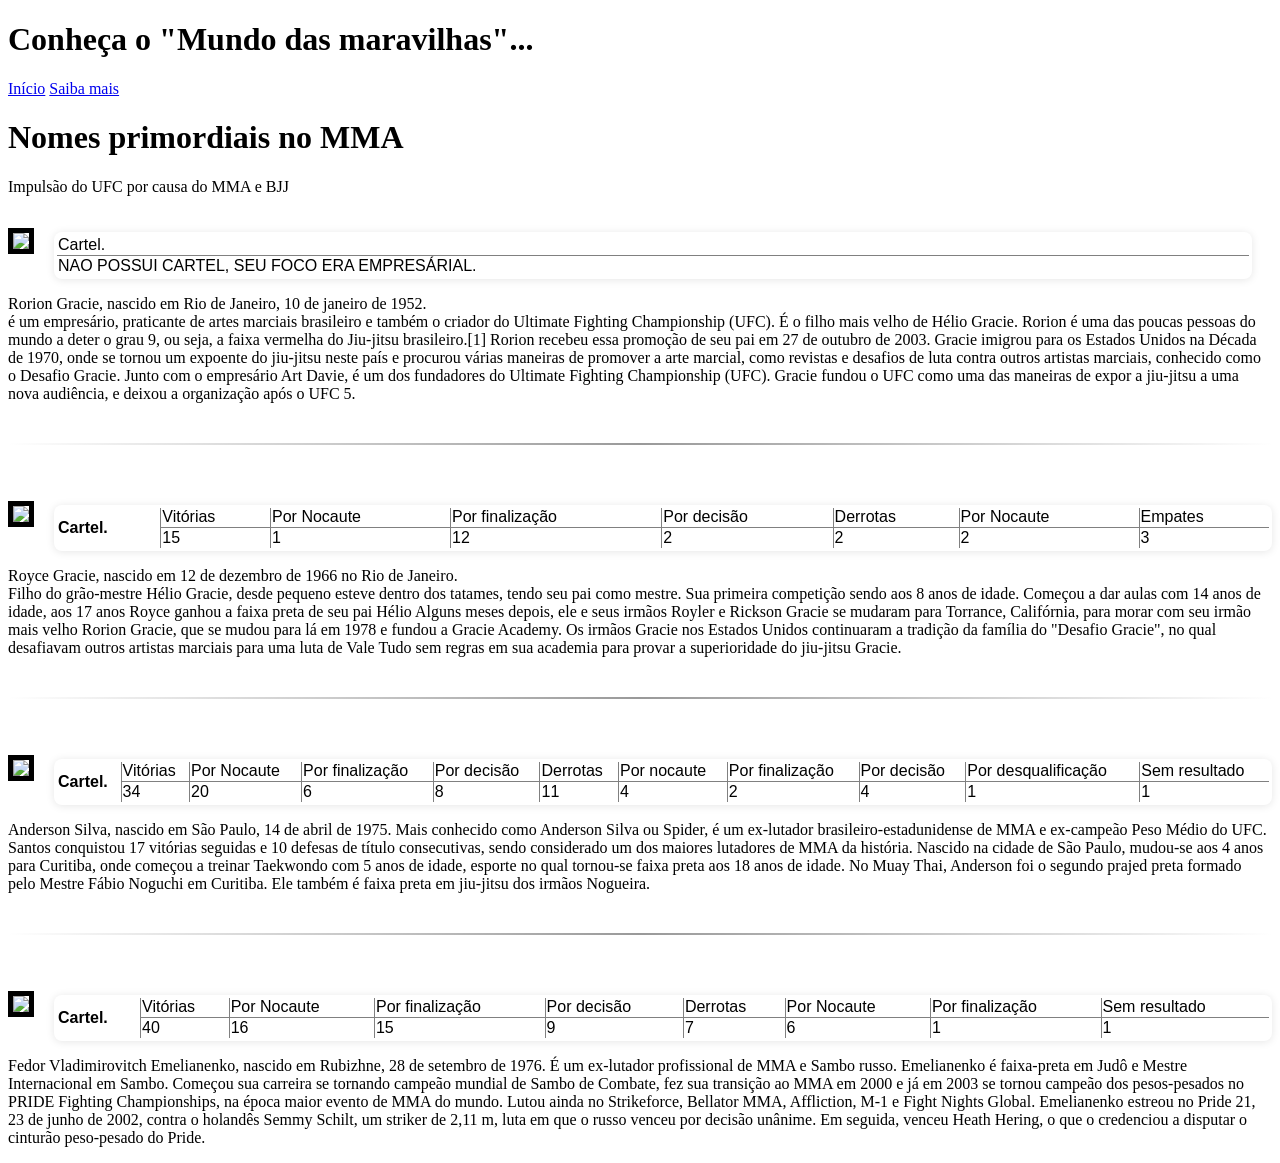
==== 01/index.html @ 254ff387 "CSS" ====
<!DOCTYPE html>
<html>
    
<head>
    <div class="container">
  <main class="conteudo">
    <h1>Conheça o "Mundo das maravilhas"...</h1>
    
  </main>

</div>
    <title>Nomes primordiais no MMA</title>

    <style type="text/css">

    img {
        border: 5px solid black;
    }

    body {
        
    }

    p {
        color: black;
    }

    div {
        color: black;
    }

    table {
        width: 100%;
        border-collapse: collapse;
        font-family: 'Segoe UI', Arial, sans-serif;
        box-shadow: 0 1px 8px rgba(0,0,0,0.1);
        border-radius: 8px;
        overflow: hidden;
        margin-top: 20px;
    }

    hr {
        border: none;
        height: 2px;
        background: linear-gradient(to right, transparent, #999, transparent);
        margin: 40px 0;
    }

    .nav {
        display: flex;
        background-color: #2c3e50;
        padding: 0 20px;
        font-family: 'Segoe UI', Arial, sans-serif;
    }

    </style>

</head>

<body background="https://i.pinimg.com/736x/1b/3a/de/1b3ade96ebfef11119a881413479caab.jpg">

    <nav class="navbar">
        <a href="#" class="nav-item active">Início</a>
        <a href="#" class="nav-item">Saiba mais</a>
    </nav>


    <h1>Nomes primordiais no MMA</h1>

    <p>Impulsão do UFC por causa do MMA e BJJ</p>

    <div style="display: flex; gap: 20px; align-items: flex-start;">

    <p> <img src="https://upload.wikimedia.org/wikipedia/commons/f/f2/Rorion_Gracie_2024.jpg?utm_source=pt.wikipedia.org&utm_campaign=index&utm_content=original" width="200px"> </p>

    <table border="3">
        <tr>
            <td>Cartel.</td>
        </tr>
        <tr>
            <td>NAO POSSUI CARTEL, SEU FOCO ERA EMPRESÁRIAL.</td>
        </tr>
    </table>

    <a href="https://pt.wikipedia.org/wiki/Rorion_Gracie" target="_blank"> </a>

    </div>

    <a target="_blank" href="https://pt.wikipedia.org/wiki/Rorion_Gracie"> </a>
    
    <p>
        Rorion Gracie, nascido em Rio de Janeiro, 10 de janeiro de 1952.<br>
        é um empresário, praticante de artes marciais brasileiro e também o criador do Ultimate Fighting Championship (UFC). É o filho mais velho de Hélio Gracie. Rorion é uma das poucas pessoas do mundo a deter o grau 9, ou seja, 
        a faixa vermelha do Jiu-jitsu brasileiro.[1] Rorion recebeu essa promoção de seu pai em 27 de outubro de 2003.
        Gracie imigrou para os Estados Unidos na Década de 1970, onde se tornou um expoente do jiu-jitsu neste país e procurou várias maneiras de promover a arte marcial, 
        como revistas e desafios de luta contra outros artistas marciais, conhecido como o Desafio Gracie. Junto com o empresário Art Davie, é um dos fundadores do Ultimate Fighting Championship (UFC).
        Gracie fundou o UFC como uma das maneiras de expor a jiu-jitsu a uma nova audiência, e deixou a organização após o UFC 5.
    <a target="_blank" href="https://pt.wikipedia.org/wiki/Rorion_Gracie"></a>
    </p>

    <hr>

    <div style="display: flex; gap: 20px; align-items: flex-start;">
    <p> <img src="https://upload.wikimedia.org/wikipedia/commons/1/16/Royce_Gracie_Wet_Plate_Collodion_by_Shane_Balkowitsch.jpg?utm_source=pt.wikipedia.org&utm_campaign=index&utm_content=original" width="200px"> </p> 

    <table border="3">
        <tr>
            <td rowspan="7"><b>Cartel.</b></td>
        </tr>
        <tr>
            <td>Vitórias</td>
            <td>Por Nocaute</td>
            <td>Por finalização</td>
            <td>Por decisão</td>
            <td>Derrotas</td>
            <td>Por Nocaute</td>
            <td>Empates</td>
        </tr>
        <tr>
            <td>15</td>
            <td>1</td>
            <td>12</td>
            <td>2</td>
            <td>2</td>
            <td>2</td>
            <td>3</td>
        </tr>

    </table>
    </div>

    <p>
        Royce Gracie, nascido em 12 de dezembro de 1966 no Rio de Janeiro.<br>
        Filho do grão-mestre Hélio Gracie, desde pequeno esteve dentro dos tatames, tendo seu pai como mestre. Sua primeira competição sendo aos 8 anos de idade.
        Começou a dar aulas com 14 anos de idade, aos 17 anos Royce ganhou a faixa preta de seu pai Hélio  Alguns meses depois, ele e seus irmãos Royler e Rickson Gracie se mudaram para Torrance, 
        Califórnia, para morar com seu irmão mais velho Rorion Gracie, que se mudou para lá em 1978 e fundou a Gracie Academy.
        Os irmãos Gracie nos Estados Unidos continuaram a tradição da família do "Desafio Gracie", no qual desafiavam outros artistas marciais para uma luta de Vale Tudo sem regras em sua academia para provar a superioridade do jiu-jitsu Gracie.
        
    </p>

    <hr>

    <div style="display: flex; gap: 20px; align-items: flex-start;">
    <p> <img src="https://upload.wikimedia.org/wikipedia/commons/a/a2/Anderson_Silva.png?utm_source=pt.wikipedia.org&utm_campaign=index&utm_content=original" width="200px"> </p>

    <table border="3">
        <tr>
            <td rowspan="10"><b>Cartel.</b></td>
        </tr>
        <tr>
            <td>Vitórias</td>
            <td>Por Nocaute</td>
            <td>Por finalização</td>
            <td>Por decisão</td>
            <td>Derrotas</td>
            <td>Por nocaute</td>
            <td>Por finalização</td>
            <td>Por decisão</td>
            <td>Por desqualificação</td>
            <td>Sem resultado</td>
        </tr>
        <tr>
            <td>34</td>
            <td>20</td>
            <td>6</td>
            <td>8</td>
            <td>11</td>
            <td>4</td>
            <td>2</td>
            <td>4</td>
            <td>1</td>
            <td>1</td>
        </tr>

    </table>

    </div>
    <p>
        Anderson Silva, nascido em São Paulo, 14 de abril de 1975.
        Mais conhecido como Anderson Silva ou Spider, é um ex-lutador brasileiro-estadunidense de MMA e ex-campeão Peso Médio do UFC. Santos conquistou 17 vitórias seguidas e 10 defesas de título consecutivas, 
        sendo considerado um dos maiores lutadores de MMA da história.
        Nascido na cidade de São Paulo, mudou-se aos 4 anos para Curitiba, onde começou a treinar Taekwondo com 5 anos de idade, esporte no qual tornou-se faixa preta aos 18 anos de idade. No Muay Thai, 
        Anderson foi o segundo prajed preta formado pelo Mestre Fábio Noguchi em Curitiba. Ele também é faixa preta em jiu-jitsu dos irmãos Nogueira. 
    </p>

    <hr>

    <div style="display: flex; gap: 20px; align-items: flex-start;">
    <p> <img src="https://upload.wikimedia.org/wikipedia/commons/5/59/Fedor_Emelianenko.jpg?utm_source=pt.wikipedia.org&utm_campaign=index&utm_content=original" width="200px"> </p>

    <table border="3">
        <tr>
            <td rowspan="8"><b>Cartel.</b></td>
        </tr>
        <tr>
            <td>Vitórias</td>
            <td>Por Nocaute</td>
            <td>Por finalização</td>
            <td>Por decisão</td>
            <td>Derrotas</td>
            <td>Por Nocaute</td>
            <td>Por finalização</td>
            <td>Sem resultado</td>
        </tr>
        <tr>
            <td>40</td>
            <td>16</td>
            <td>15</td>
            <td>9</td>
            <td>7</td>
            <td>6</td>
            <td>1</td>
            <td>1</td>
        </tr>
    </table>
    </div>
    <p>
        Fedor Vladimirovitch Emelianenko, nascido em Rubizhne, 28 de setembro de 1976.
        É um ex-lutador profissional de MMA e Sambo russo. Emelianenko é faixa-preta em Judô e Mestre Internacional em Sambo. Começou sua carreira se tornando campeão mundial de Sambo de Combate, 
        fez sua transição ao MMA em 2000 e já em 2003 se tornou campeão dos pesos-pesados no PRIDE Fighting Championships, na época maior evento de MMA do mundo. Lutou ainda no Strikeforce, Bellator MMA, Affliction, M-1 e Fight Nights Global.
        Emelianenko estreou no Pride 21, 23 de junho de 2002, contra o holandês Semmy Schilt, um striker de 2,11 m, luta em que o russo venceu por decisão unânime. Em seguida, venceu Heath Hering, o que o credenciou a disputar o cinturão peso-pesado do Pride.
    </p>


</body>


</html>
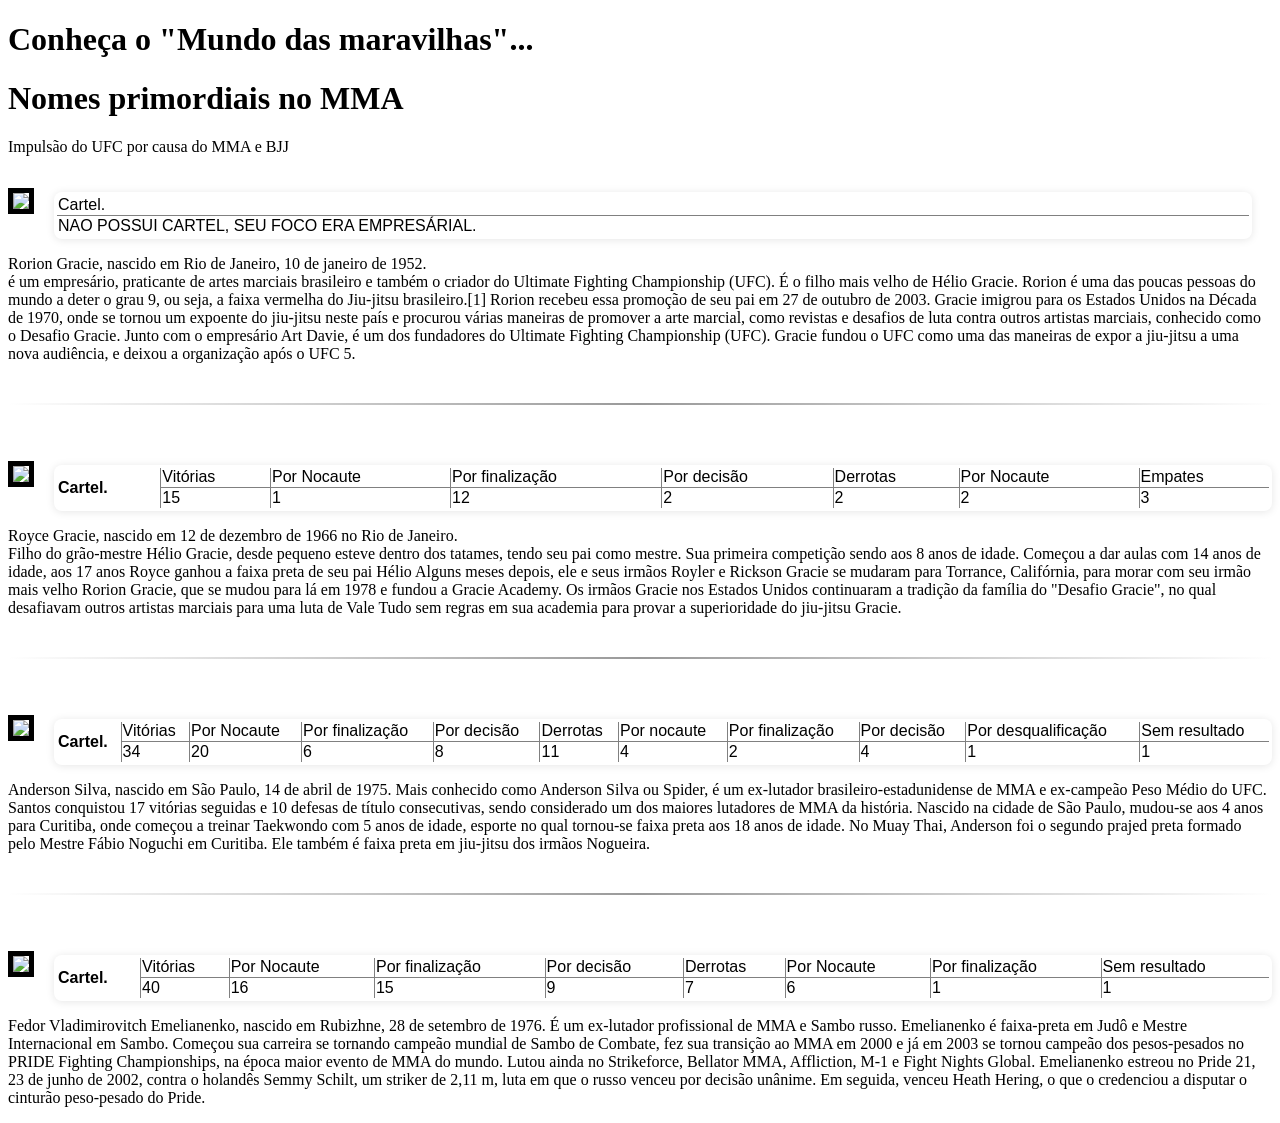
==== commit f9d7d81a: "Retirada" ====
--- a/01/index.html
+++ b/01/index.html
@@ -46,23 +46,12 @@
         margin: 40px 0;
     }
 
-    .nav {
-        display: flex;
-        background-color: #2c3e50;
-        padding: 0 20px;
-        font-family: 'Segoe UI', Arial, sans-serif;
-    }
-
+    
     </style>
 
 </head>
 
 <body background="https://i.pinimg.com/736x/1b/3a/de/1b3ade96ebfef11119a881413479caab.jpg">
-
-    <nav class="navbar">
-        <a href="#" class="nav-item active">Início</a>
-        <a href="#" class="nav-item">Saiba mais</a>
-    </nav>
 
 
     <h1>Nomes primordiais no MMA</h1>
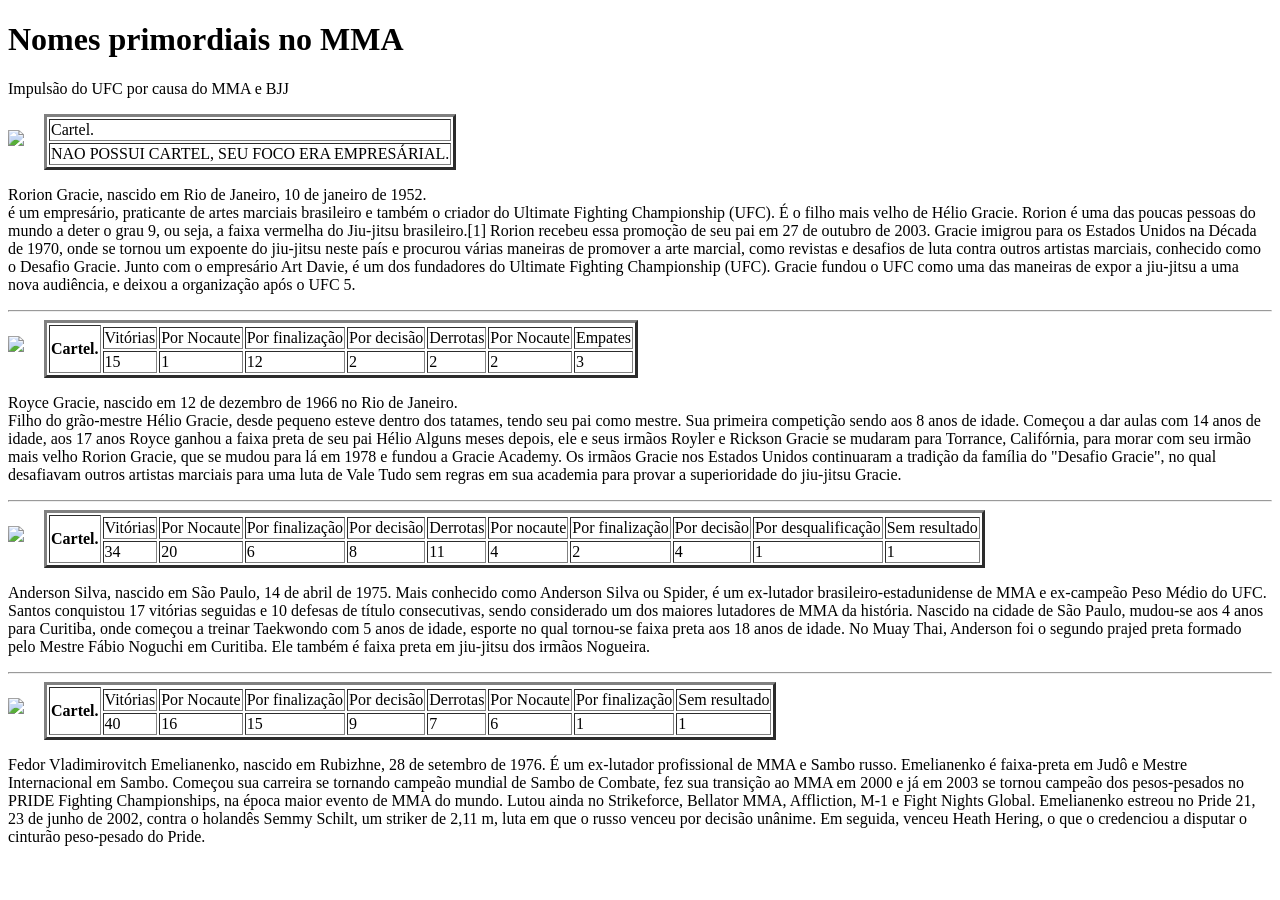
==== commit 59a122cf: "Css" ====
--- a/01/index.html
+++ b/01/index.html
@@ -2,57 +2,12 @@
 <html>
     
 <head>
-    <div class="container">
-  <main class="conteudo">
-    <h1>Conheça o "Mundo das maravilhas"...</h1>
+
+    <title>Nomes primordiais no MMA</title>
     
-  </main>
-
-</div>
-    <title>Nomes primordiais no MMA</title>
-
-    <style type="text/css">
-
-    img {
-        border: 5px solid black;
-    }
-
-    body {
-        
-    }
-
-    p {
-        color: black;
-    }
-
-    div {
-        color: black;
-    }
-
-    table {
-        width: 100%;
-        border-collapse: collapse;
-        font-family: 'Segoe UI', Arial, sans-serif;
-        box-shadow: 0 1px 8px rgba(0,0,0,0.1);
-        border-radius: 8px;
-        overflow: hidden;
-        margin-top: 20px;
-    }
-
-    hr {
-        border: none;
-        height: 2px;
-        background: linear-gradient(to right, transparent, #999, transparent);
-        margin: 40px 0;
-    }
-
-    
-    </style>
-
 </head>
 
 <body background="https://i.pinimg.com/736x/1b/3a/de/1b3ade96ebfef11119a881413479caab.jpg">
-
 
     <h1>Nomes primordiais no MMA</h1>
 
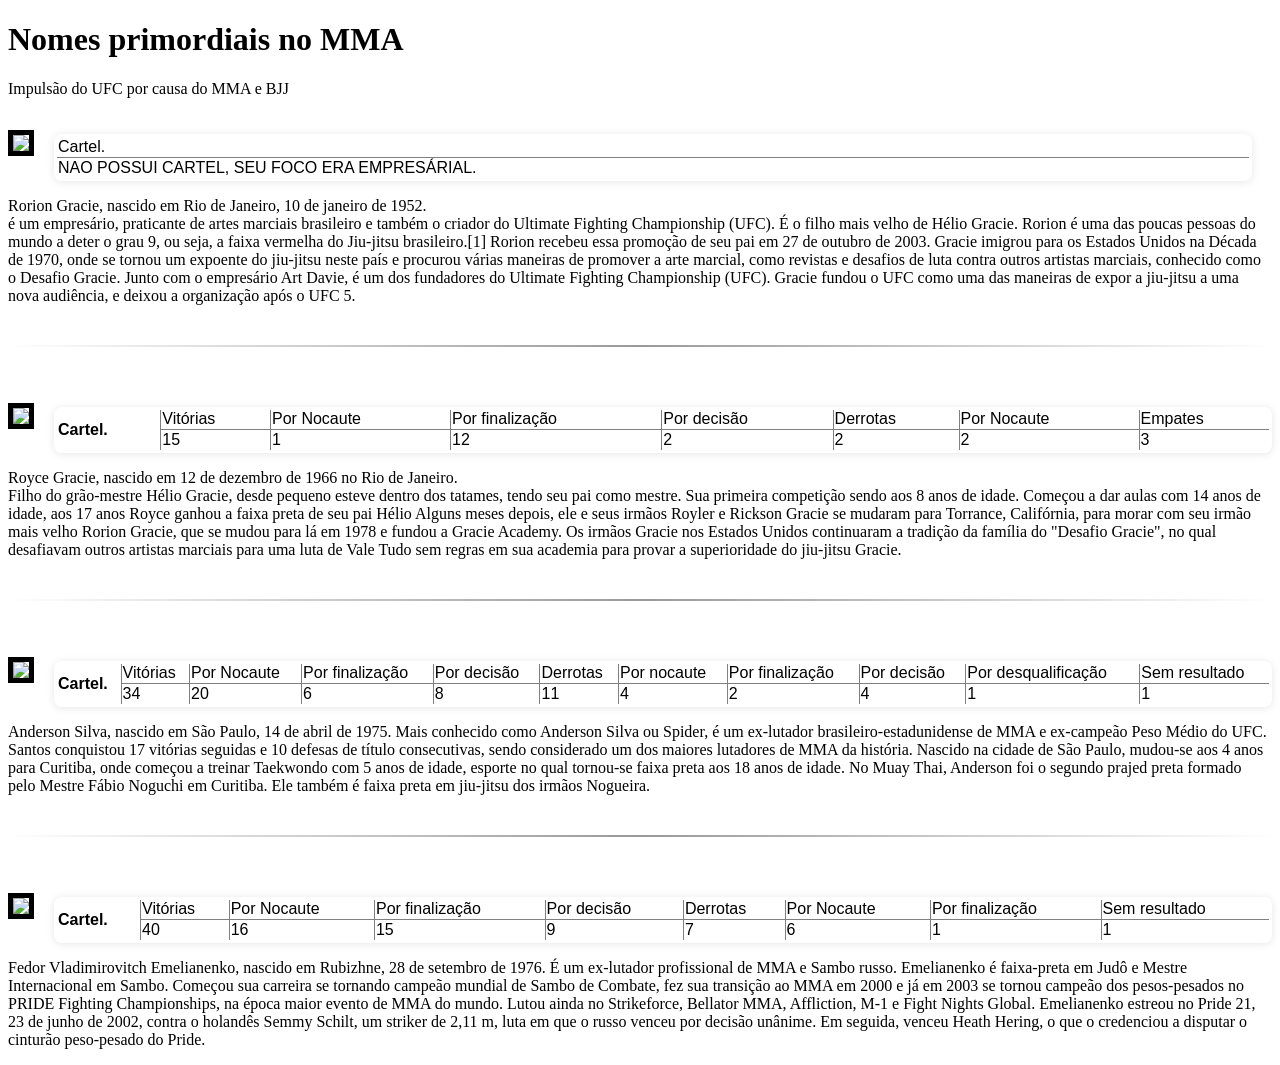
==== commit dfbb9e37: "Body" ====
--- a/01/index.html
+++ b/01/index.html
@@ -4,6 +4,39 @@
 <head>
 
     <title>Nomes primordiais no MMA</title>
+
+<style type="text/css">
+
+    img {
+        border: 5px solid black;
+    }
+
+    p {
+        color: black;
+    }
+
+    div {
+        color: black;
+    }
+
+    table {
+        width: 100%;
+        border-collapse: collapse;
+        font-family: 'Segoe UI', Arial, sans-serif;
+        box-shadow: 0 1px 8px rgba(0,0,0,0.1);
+        border-radius: 8px;
+        overflow: hidden;
+        margin-top: 20px;
+    }
+
+    hr {
+        border: none;
+        height: 2px;
+        background: linear-gradient(to right, transparent, #999, transparent);
+        margin: 40px 0;
+    }
+
+</style>
     
 </head>
 
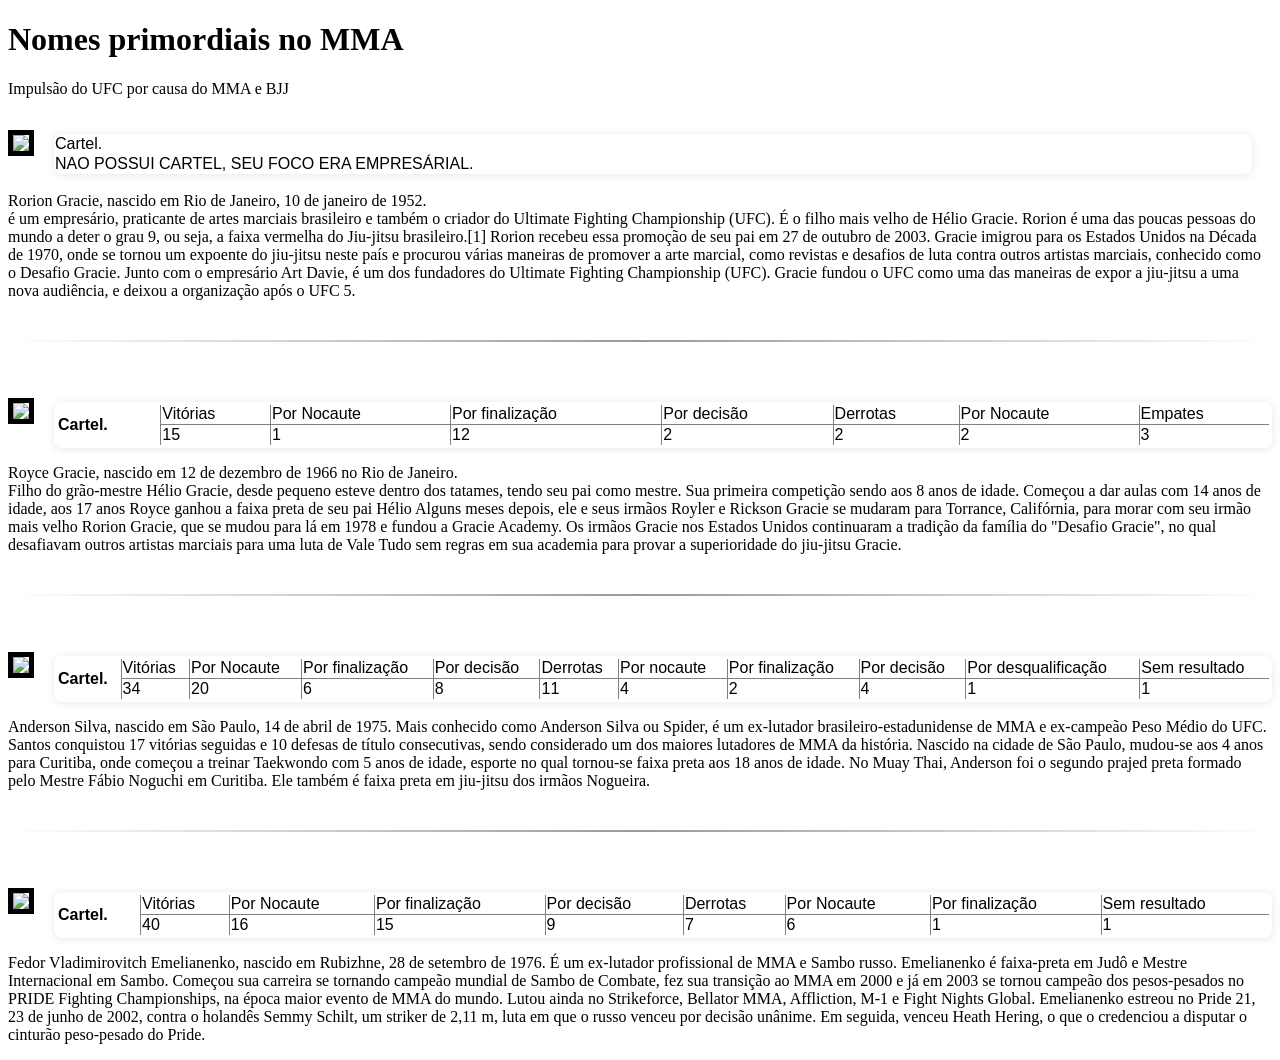
==== commit de53fce4: "table" ====
--- a/01/index.html
+++ b/01/index.html
@@ -6,6 +6,13 @@
     <title>Nomes primordiais no MMA</title>
 
 <style type="text/css">
+
+    body {
+        background-image: url("https://i.pinimg.com/736x/1b/3a/de/1b3ade96ebfef11119a881413479caab.jpg");
+        background-size: cover;
+        background-attachment: fixed;
+        background-position: center;
+    }
 
     img {
         border: 5px solid black;
@@ -40,7 +47,7 @@
     
 </head>
 
-<body background="https://i.pinimg.com/736x/1b/3a/de/1b3ade96ebfef11119a881413479caab.jpg">
+<body>
 
     <h1>Nomes primordiais no MMA</h1>
 
@@ -50,7 +57,7 @@
 
     <p> <img src="https://upload.wikimedia.org/wikipedia/commons/f/f2/Rorion_Gracie_2024.jpg?utm_source=pt.wikipedia.org&utm_campaign=index&utm_content=original" width="200px"> </p>
 
-    <table border="3">
+    <table>
         <tr>
             <td>Cartel.</td>
         </tr>
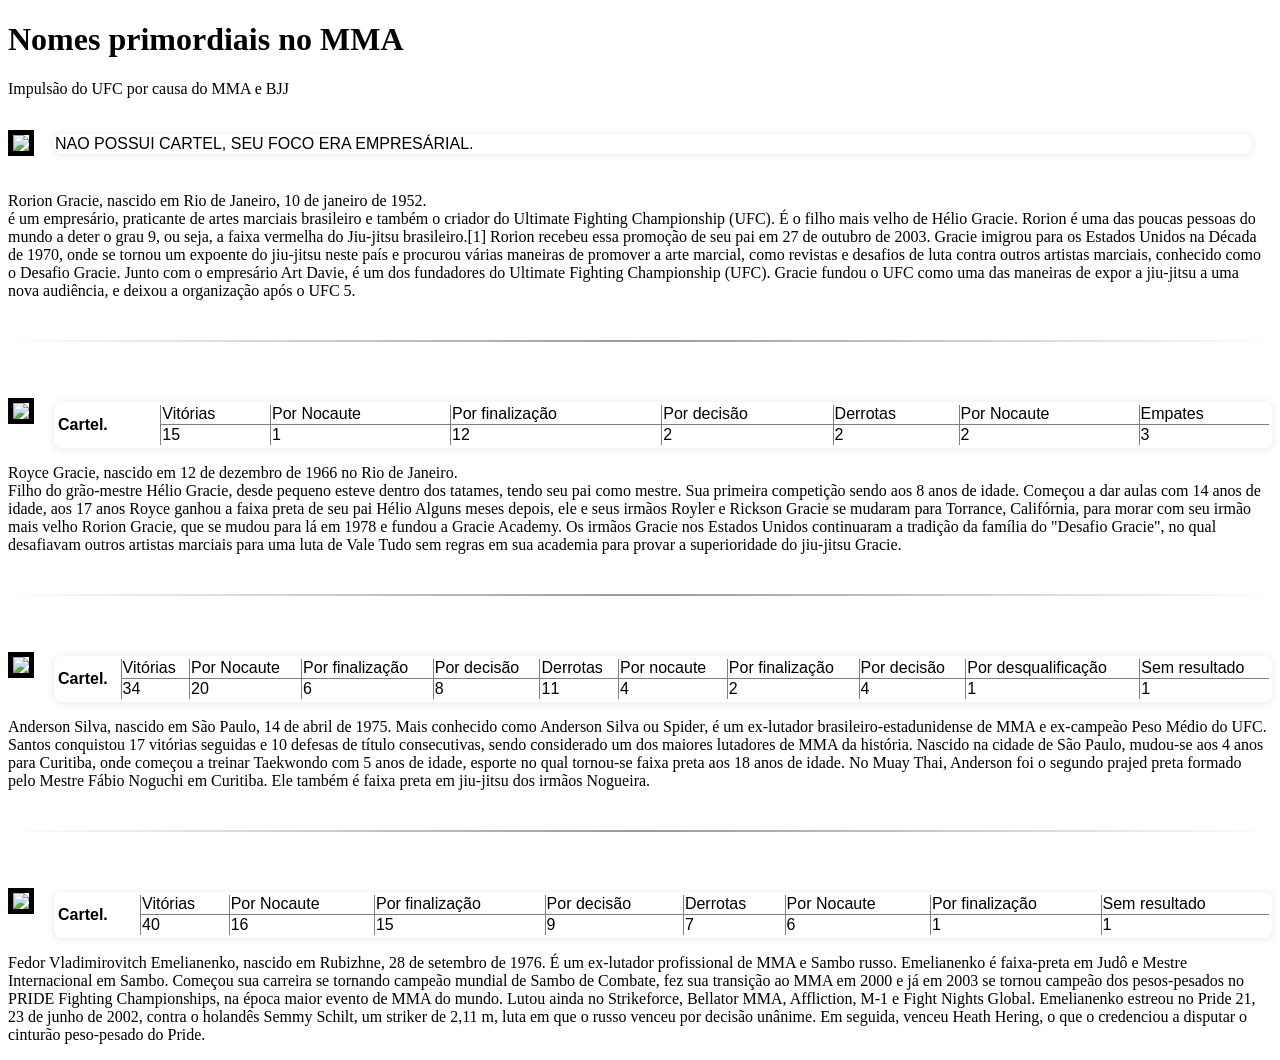
==== commit 6e0f2ae4: "Retirada" ====
--- a/01/index.html
+++ b/01/index.html
@@ -59,9 +59,6 @@
 
     <table>
         <tr>
-            <td>Cartel.</td>
-        </tr>
-        <tr>
             <td>NAO POSSUI CARTEL, SEU FOCO ERA EMPRESÁRIAL.</td>
         </tr>
     </table>
